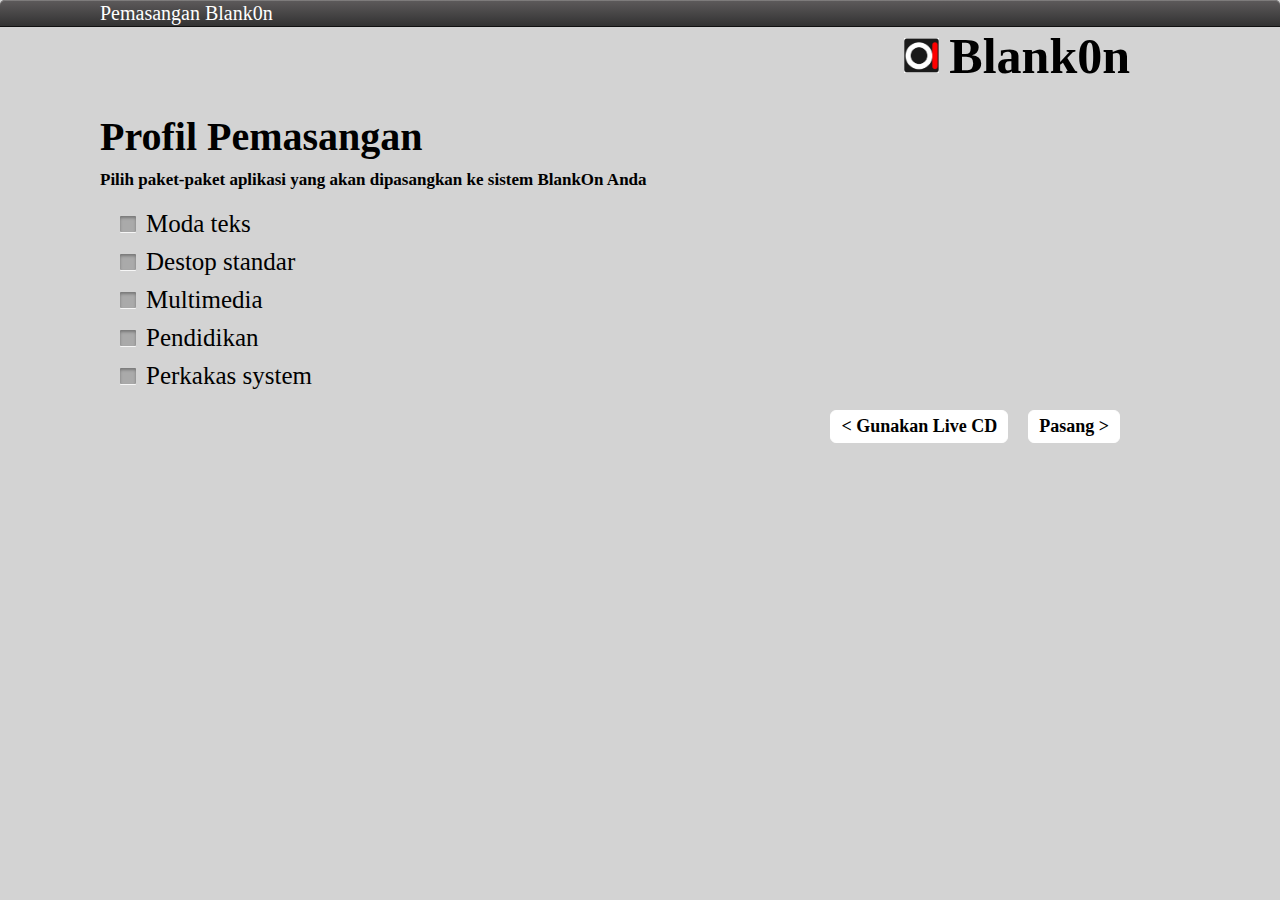
==== profile_instalasi.html @ 396d1647 "profil pemasangan" ====
<!DOCTYPE HTML>
<html>

<head>
	<title>Blank0n Installer</title>
	<link rel="stylesheet" type="text/css" href="static/css/style.css">
	<meta http-equiv="Content-Type" content="text/html; charset=UTF-8">
</head>

<body>
	
	<header>
		<nav>
			<ul>
				<li>Pemasangan Blank0n</li>
			</ul>
		</nav>
	</header>

	<aside>
		<h1 style="float: right;"><img style="width: 35px; padding-right: 10px; " src="static/img/logo.jpg"></img>Blank0n</h1><br><br>
		<h2 style="margin-top: 50px; margin-bottom: 10px;">Profil Pemasangan</h2>
		<h5>Pilih paket-paket aplikasi yang akan dipasangkan ke sistem BlankOn Anda</h5>

	</aside>


	
	<div id="setting">
		<div class="checkbox">
			<input id="check1" type="checkbox">
			<label for="check1">Moda teks</label>
			<br>
			<input id="check2" type="checkbox">
			<label for="check2">Destop standar</label>
			<br>
			<input id="check3" type="checkbox">
			<label for="check3">Multimedia</label>
			<br>
			<input id="check4" type="checkbox">
			<label for="check4">Pendidikan</label>
			<br>
			<input id="check5" type="checkbox">
			<label for="check5">Perkakas system</label>
		</div>
		<ul>
			<li class="sexybutton">  Pasang > </li>
			<li class="sexybutton"> < Gunakan Live CD  </li>
		<ul>	
	</div>




</body>

</html>
---- static/css/style.css ----
* {padding: 0 ; margin: 0;}

@font-face{
	font-family: philosopher;
	src: url('philosopher.regular.ttf');
} 

body {
	background: #D3D3D3;
}

header {
	background: linear-gradient(rgb(94, 91, 92), rgb(50, 50, 50)) repeat scroll 0% 0% rgb(94, 91, 92);
    background-color: rgb(94, 91, 92);
    background-image: linear-gradient(rgb(94, 91, 92), rgb(50, 50, 50));
    background-repeat: repeat;
    background-attachment: scroll;
    background-position: 0% 0%;
    background-clip: border-box;
    background-origin: padding-box;
    background-size: auto auto;
	border-radius: 5px 5px 0px 0px;
	box-shadow: 0px 1px 0px rgba(255, 255, 255, 0.2) inset;
	border-bottom: 1px solid rgb(17, 17, 17);
	height: 26px;
	line-height: 26px;
	padding: 0px 100px;
	z-index: 1;
	position: relative;
}

header nav ul li {
	display: block;
	font-size: 20px;
	color: white;
}

aside {
	padding-left: 100px;
	padding-right: 150px;
	
	}

h1 {font-size: 50px;}
h2 {font-size: 40px;}
h3 {font-size: 30px;}
h4 {font-size: 25px;}
h5 {font-size: 17px;}
p {font-weight: bold;}


#setting {
	margin-top: 20px;
	margin-left: 100px;
	margin-right: 150px;	
}

li.sexybutton:hover {
	border: 1px solid #B8B8B8;
	border-bottom: 4px solid #B8B8B8;
}

li.sexybutton {
	color: black;
	border: 1px solid white;
	padding: 5px 10px;
	border-radius: 6px;
	background: white;
	
	display: inline;
	text-align: center;
	font-weight: bold;
	margin: 10px;
	float: right;
	font-size: 18px;
}

.triangle {
	background-image:url('../img/triangle.png');
}

.text-alert {color: red;}

.OneBorder {
	width: 100%;
	background: #F3F3F3; 
	height: 150px;	
	border: 2px solid black;
	border-radius: 10px;
	padding:  10px;
}

.TwoBorder {
	background: white;
	border: 2px solid black;
	border-radius: 10px;
	height: 75px;
}

button.ContenBorder {
	border: 2px solid black;
	border-radius: 10px;
	background: #E06666;
	margin: 3px;
	padding: 10px;
	font-weight: bold;
	color: white;
	font-size: 17px;
	width: 400px;
	text-align: center;
	z-index: 1;
	height: 69px;
}

button.ContenBorder:hover {
	border: 2px solid red;
}

li.add {
	display: inline;
	padding: 5px;
	padding-left: 10px;
	padding-right: 10px;
	border-radius: 5px;
	background: white;
	border: 2px solid black;
	margin: 4px;
	float: right;
	font-weight: bold;
	font-size: 20px;
}

li.add:hover {
	background: black;
	color: white;
}

.overlay {
	z-index: 10px;
	position: relative;
	width: 300px;
	background: white; 
	border: 2px solid black;
	padding: 20px;
	}

.centered {
  position: fixed;
  top: 50%;
  left: 50%;
  margin-top: -50px;
  margin-left: -130px;
}	

button.partition_choice {
	background: #E69138; 
	height:  67px;
	width: 310px;
	border: 3px solid black;
	margin-top: 1px;
	position: absolute;
	}


input.partition_choice {
	background: #E69138; 
	height:  40px;
	border: 2px solid black;
	position: absolute;
	}

input.ContenBorder {
	border: 2px solid black;
	border-radius: 10px;
	background: #E69138;
	margin: 2px;
	padding: 10px;
	font-weight: bold;
	color: white;
	font-size: 17px;
	text-align: center;
}


button.partition_all {
	border: 2px solid black;
	border-radius: 10px;
	background: #E69138;
	margin: 2px;
	padding: 4px;
	font-weight: bold;
	color: white;
	font-size: 17px;
	width: 200px;
	text-align: center;
	z-index: 1;
	height: 65px;
	text-decoration: underline;
}

.kiri {
	float: left;
}

.kanan {
	margin: 2px;	
	float: left;
	width: 690px;
	background: #9D9D9D ;
	border: 0px solid #CCCCCC ;
	border-radius: 10px;
	height: 67px;
	padding: 2px;

}

/* Label Typo */
label {
	display: inline-block;
	cursor: pointer;
	position: relative;
	padding-left: 20px;
	font-size: 25px;
}

input[type=checkbox] {
	display: none;
}
label:before {
	content: "";
	display: inline-block;
	width: 16px;
	height: 16px;
	margin-right: 10px;
	left: 0;
	bottom: 1px;
	background-color: #aaa;
	box-shadow: inset 0px 2px 3px 0px rgba(0, 0, 0, .3), 0px 1px 0px 0px rgba(255, 255, 255, .8);
}

.checkbox label {
	margin-bottom: 10px;
}
.checkbox label:before {
    border-radius: 1px;
}


input[type=checkbox]:checked + label:before {
	content: "\2713";
	text-shadow: 1px 1px 1px rgba(0, 0, 0, .2);
	color: #f3f3f3;
	text-align: center;
    line-height: 15px;
}
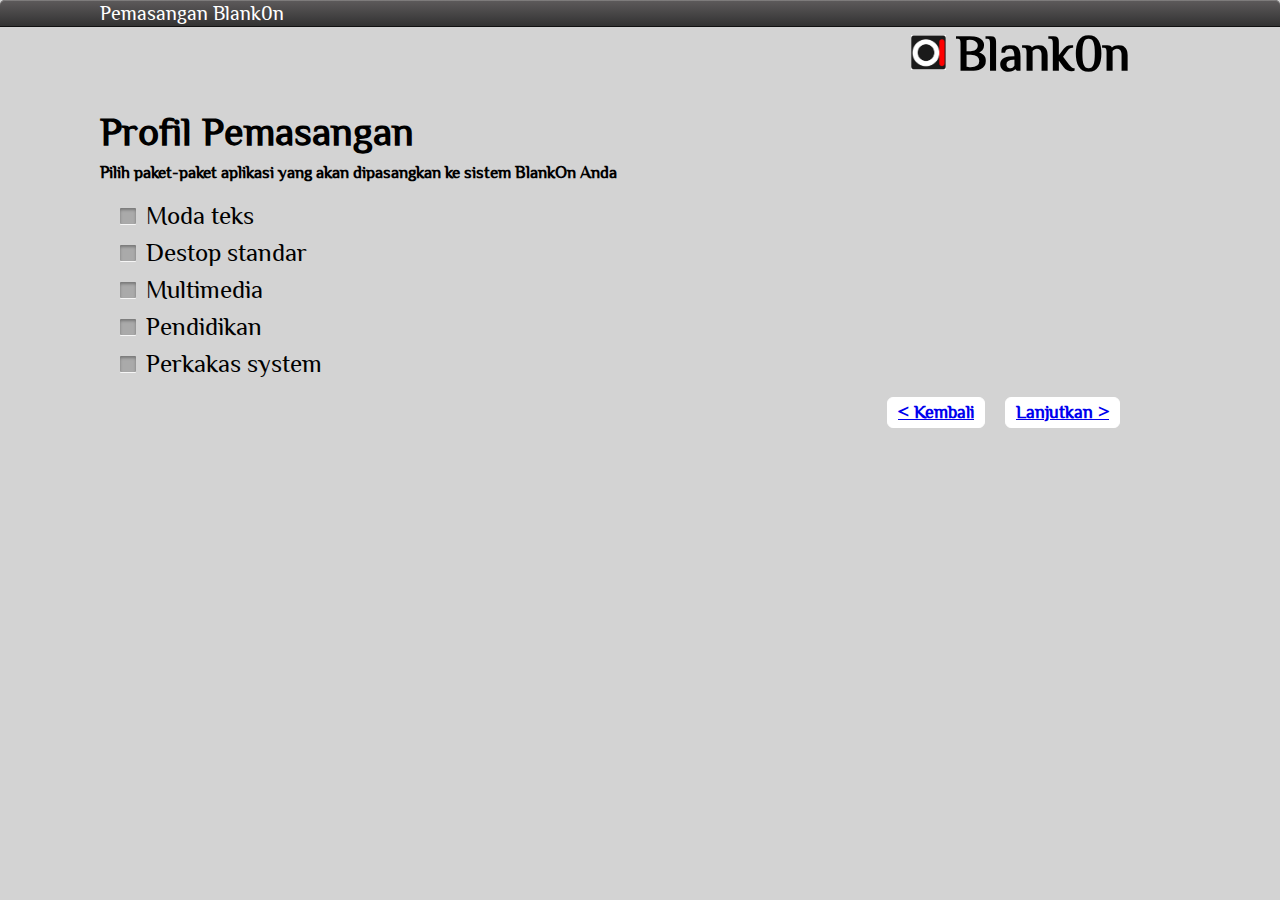
==== commit 1cc63347: "create link" ====
--- a/profile_instalasi.html
+++ b/profile_instalasi.html
@@ -44,8 +44,8 @@
 			<label for="check5">Perkakas system</label>
 		</div>
 		<ul>
-			<li class="sexybutton">  Pasang > </li>
-			<li class="sexybutton"> < Gunakan Live CD  </li>
+			<li class="sexybutton"><a href="profile_instalasi.html">  Lanjutkan > </a></li>
+			<li class="sexybutton"><a href="target_pemasangan05.html">  < Kembali </a></li>
 		<ul>	
 	</div>
 
--- a/static/css/style.css
+++ b/static/css/style.css
@@ -7,6 +7,7 @@
 
 body {
 	background: #D3D3D3;
+	font-family: philosopher;
 }
 
 header {
@@ -60,6 +61,11 @@
 	border-bottom: 4px solid #B8B8B8;
 }
 
+li.sexybutton:active {background: black; color: white;
+
+	
+}
+
 li.sexybutton {
 	color: black;
 	border: 1px solid white;
@@ -73,6 +79,12 @@
 	margin: 10px;
 	float: right;
 	font-size: 18px;
+
+	-webkit-transition: all 0.2s linear 0s;
+	-moz-transition: all 0.2s linear 0s;
+	-ms-transition: all 0.2s linear 0s;
+	-o-transition: all 0.2s linear 0s;
+	transition: all 0.2s linear 0s;	
 }
 
 .triangle {
@@ -252,4 +264,9 @@
 	color: #f3f3f3;
 	text-align: center;
     line-height: 15px;
-}+
+
+
+button:hover { background-color: lime; }
+button:active { background-color: blue; }
+button:focus { background-color: yellow; }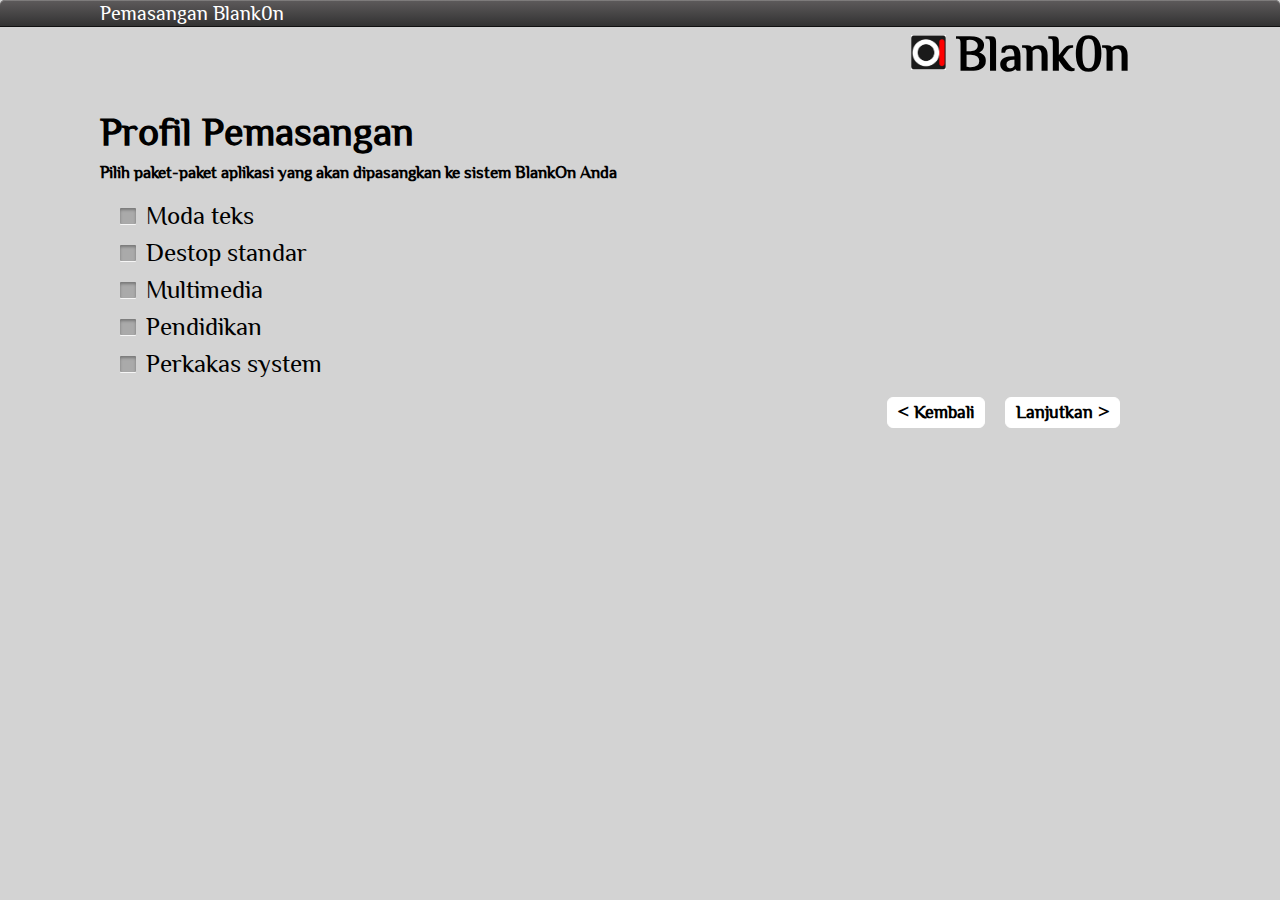
==== commit 110d4f09: "remove li set to a tag" ====
--- a/profile_instalasi.html
+++ b/profile_instalasi.html
@@ -44,8 +44,8 @@
 			<label for="check5">Perkakas system</label>
 		</div>
 		<ul>
-			<li class="sexybutton"><a href="profile_instalasi.html">  Lanjutkan > </a></li>
-			<li class="sexybutton"><a href="target_pemasangan05.html">  < Kembali </a></li>
+			<a class="sexybutton" href="#">  Lanjutkan > </a>
+			<a class="sexybutton" href="target_pemasangan06.html">  < Kembali </a>
 		<ul>	
 	</div>
 
--- a/static/css/style.css
+++ b/static/css/style.css
@@ -56,23 +56,34 @@
 	margin-right: 150px;	
 }
 
-li.sexybutton:hover {
+ul li a {
+	text-decoration: none;
+	color: black;
+	
+	}
+
+a:active {
+	color: white;
+}
+
+a.sexybutton:hover {
 	border: 1px solid #B8B8B8;
 	border-bottom: 4px solid #B8B8B8;
 }
 
-li.sexybutton:active {background: black; color: white;
-
-	
-}
-
-li.sexybutton {
+a.sexybutton:active {
+	background: black; color: white;
+	border-bottom: 4px solid white;
+
+}
+
+a.sexybutton {
 	color: black;
 	border: 1px solid white;
 	padding: 5px 10px;
 	border-radius: 6px;
 	background: white;
-	
+	text-decoration: none;	
 	display: inline;
 	text-align: center;
 	font-weight: bold;
@@ -140,11 +151,25 @@
 	float: right;
 	font-weight: bold;
 	font-size: 20px;
+	-webkit-transition: all 0.2s linear 0s;
+	-moz-transition: all 0.2s linear 0s;
+	-ms-transition: all 0.2s linear 0s;
+	-o-transition: all 0.2s linear 0s;
+	transition: all 0.2s linear 0s;	
 }
 
 li.add:hover {
 	background: black;
 	color: white;
+}
+
+li.add:active{
+	-webkit-transition: all 0.1s linear 0s;
+	-moz-transition: all 0.1s linear 0s;
+	-ms-transition: all 0.1s linear 0s;
+	-o-transition: all 0.1s linear 0s;
+	transition: all 0.1s linear 0s;	
+	border: 3px solid white;
 }
 
 .overlay {
@@ -166,13 +191,18 @@
 
 button.partition_choice {
 	background: #E69138; 
-	height:  67px;
+	height:  65px;
 	width: 310px;
 	border: 3px solid black;
-	margin-top: 1px;
 	position: absolute;
-	}
-
+	margin-top: -1,5px;
+	}
+
+button.partition_kosong {
+	height:  65px;
+	background: white;
+	border: 3px dotted black;
+}
 
 input.partition_choice {
 	background: #E69138; 
@@ -269,4 +299,4 @@
 
 button:hover { background-color: lime; }
 button:active { background-color: blue; }
-button:focus { background-color: yellow; }+button:focus { background-color: yellow; }
